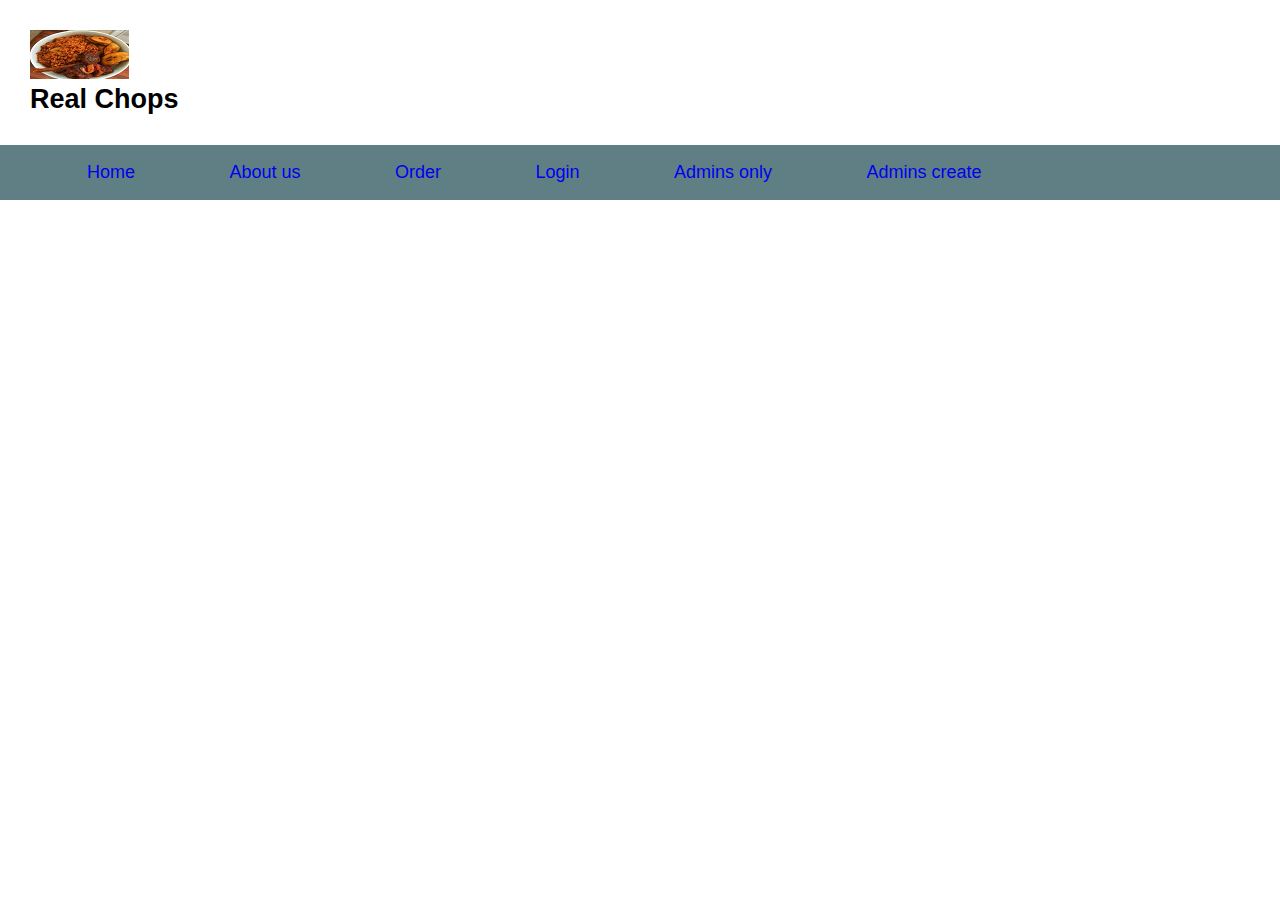
==== UI/admin signup.html @ b01c424c "Add files via upload" ====
<!doctype html>

<html lang="en">
	<head>
		<meta charset="utf-8">
		<meta name="viewport" content="width=device-width, intial-scale=1.0">
		<link rel="stylesheet" href="css/css.css">
		<title>Real Chops</title>
	</head>
	
	
	<body>
		<div class="container">
	<header>
			<img src="img/logo.png" alt="logo"/>
			<div class="page-header">
			<h2>Real Chops</h2>
			</div>
		</header>
	
		<nav class="top_nav">
				<ul>
					<li><a href="index.html">Home</a></li>
					<li><a href="about.html">About us</a></li>
					<li><a href="order.html">Order</a></li>
					<li><a href="login.html">Login</a></li>
					<li><a href="daily.html">Admins only</a></li>
					<li><a href="admin.html">Admins create</a></li>
				</ul>
			</nav>
		<article>
			
		</article>
		<footer>
			
		</footer>
		</div>
	</body>
</html>
---- UI/css/css.css ----
*{
	margin: 0px;
	padding: 0px;
	font-family: sans-serif; 
}

body{
	height: 100%;
	width: 100%;
	margin: auto;
}

header {
	margin: auto;
	padding: 30px;
	font-size: 18px;
	font-weight: bolder;
	border: 2px hidden;
}
header img{
	display: inline;
}
header h1{
	display: inline;
	padding: 50px;
}

.top_nav {
	padding: 17px;
	background-color: #517479ea;
	border: hidden;

}
.top_nav ul li {
	display: inline;
	padding: 20px;
	margin-left: 50px;
	color: rgb(125, 14, 168);
	border: hidden;
	font-family: sans-serif;
	font-size: 18px;
}
.right {
	text-align: center;
	float: right;
	padding: 20px;
}
a {
	text-decoration: none;
}
:active{
	color: #5db30c96;
}
a:hover {
	font-weight: bold;
	text-decoration: underline; 
}
a:visited {
	color: #5db30c96;
}

article h2{
	font-size: 16px;
	padding-top: 30px;
}
article p{
	margin: 10px;
	padding: 10px;
	font-size: 16px;
	font-family: sans-serif;
}
#formal{
	height: 100%;
	width: 100%;
	margin: auto;
	background: rgb(64, 90, 110);
}
h1{
	text-align: center;
	font-size: 25px;
	color: #000000;
	border-bottom: 2px solid #ffffff;

}
.fill{
	max-width: 320px;
	margin: 2rem auto;
	padding: 2rem;
}
label{
	display: block;
	padding: 1rem 0 0.25rem 0;
	font-size: 14px;
	font-weight: bold;
	text-transform: uppercase;

}
input{
	display: block;
	width: 100%;
	font-size: 16px;
	padding: 0.5rem;
	border: 2px solid rgb(142, 155, 119);
	border-radius: 5px;
}

.send{
	border: 0;
	background: #d3bc3ba4;
	padding: 0.5rem;
	color: #ffffff;
	margin: 1rem 0;
	width: auto;
	cursor: pointer;
}
.send:hover{
	background: rgb(147, 180, 70);
}
.explain{
	margin: auto;
	padding: 15px;
	font-size 16px;
	font-family: sans-serif;
	text-align: center;
}
#order {
	text-align: left;
	margin: 20px ;
	font-family: sans-serif;
	font-size: 16px;
	padding: 15px;
	
}

.orders{
	max-width: 640px;
	margin: 10px;
	padding: 15px;

}
#others{
	display: inline;
}
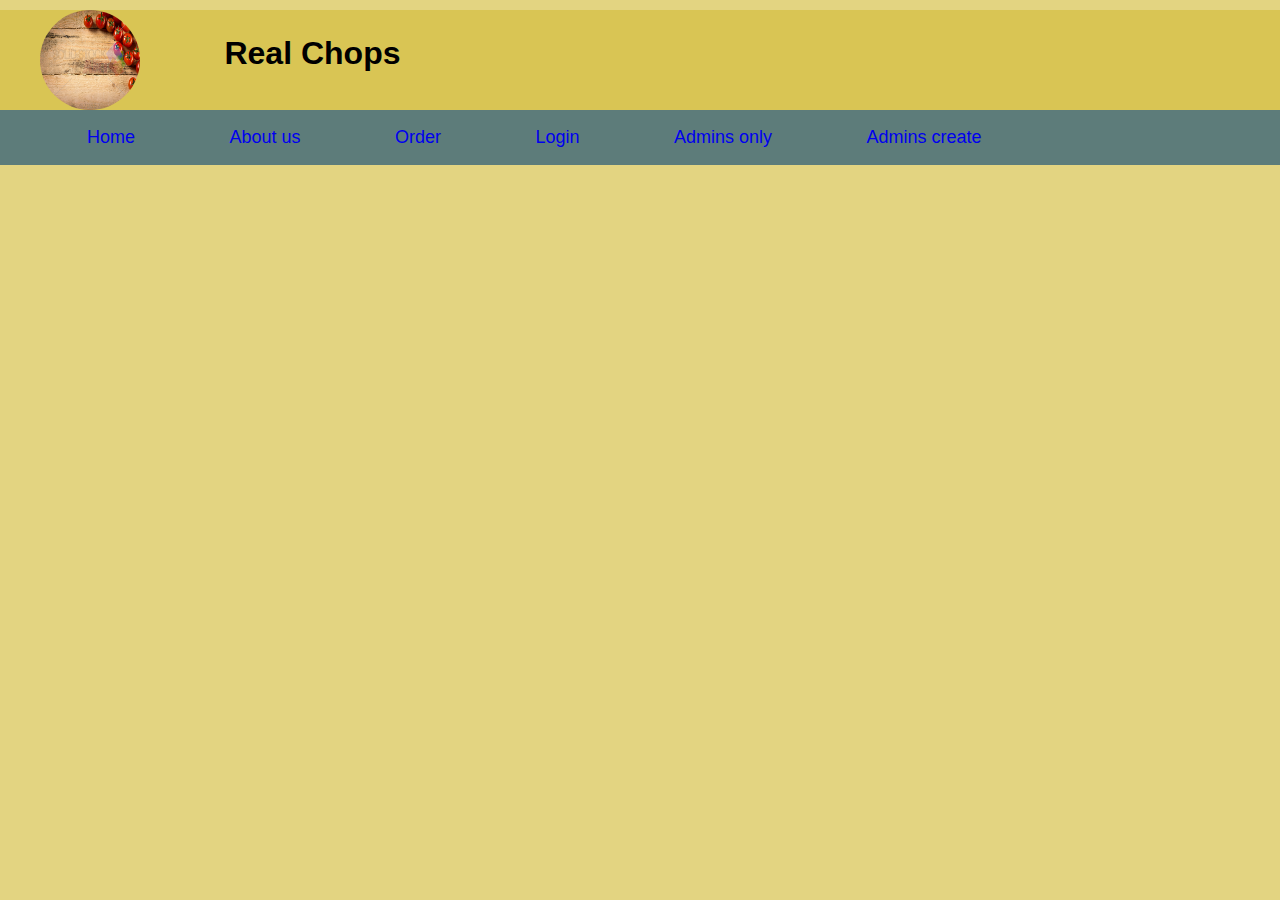
==== commit 5830d4b0: "Add files via upload" ====
--- a/UI/admin signup.html
+++ b/UI/admin signup.html
@@ -10,12 +10,13 @@
 	
 	
 	<body>
-		<div class="container">
-	<header>
-			<img src="img/logo.png" alt="logo"/>
-			<div class="page-header">
-			<h2>Real Chops</h2>
-			</div>
+		<header>
+			<img src="img/bg.png" width="100" height="100" alt="logo" class="logo"/>
+					
+				<h2 class="page-header">
+					Real Chops
+				</h2>
+						
 		</header>
 	
 		<nav class="top_nav">
--- a/UI/css/css.css
+++ b/UI/css/css.css
@@ -8,21 +8,25 @@
 	height: 100%;
 	width: 100%;
 	margin: auto;
+	background: #d3bc3ba4;
 }
 
 header {
-	margin: auto;
-	padding: 30px;
-	font-size: 18px;
-	font-weight: bolder;
+	margin-top: 10px;
 	border: 2px hidden;
+	background: #d3bc3ba4;
 }
-header img{
+.logo{
 	display: inline;
+	margin-left: 40px;
+	vertical-align: middle;
+	border-radius: 50px;
 }
-header h1{
+.page-header{
 	display: inline;
-	padding: 50px;
+	margin-left: 80px;
+	font-size: 32px;
+	font-weight: bold;
 }
 
 .top_nav {
